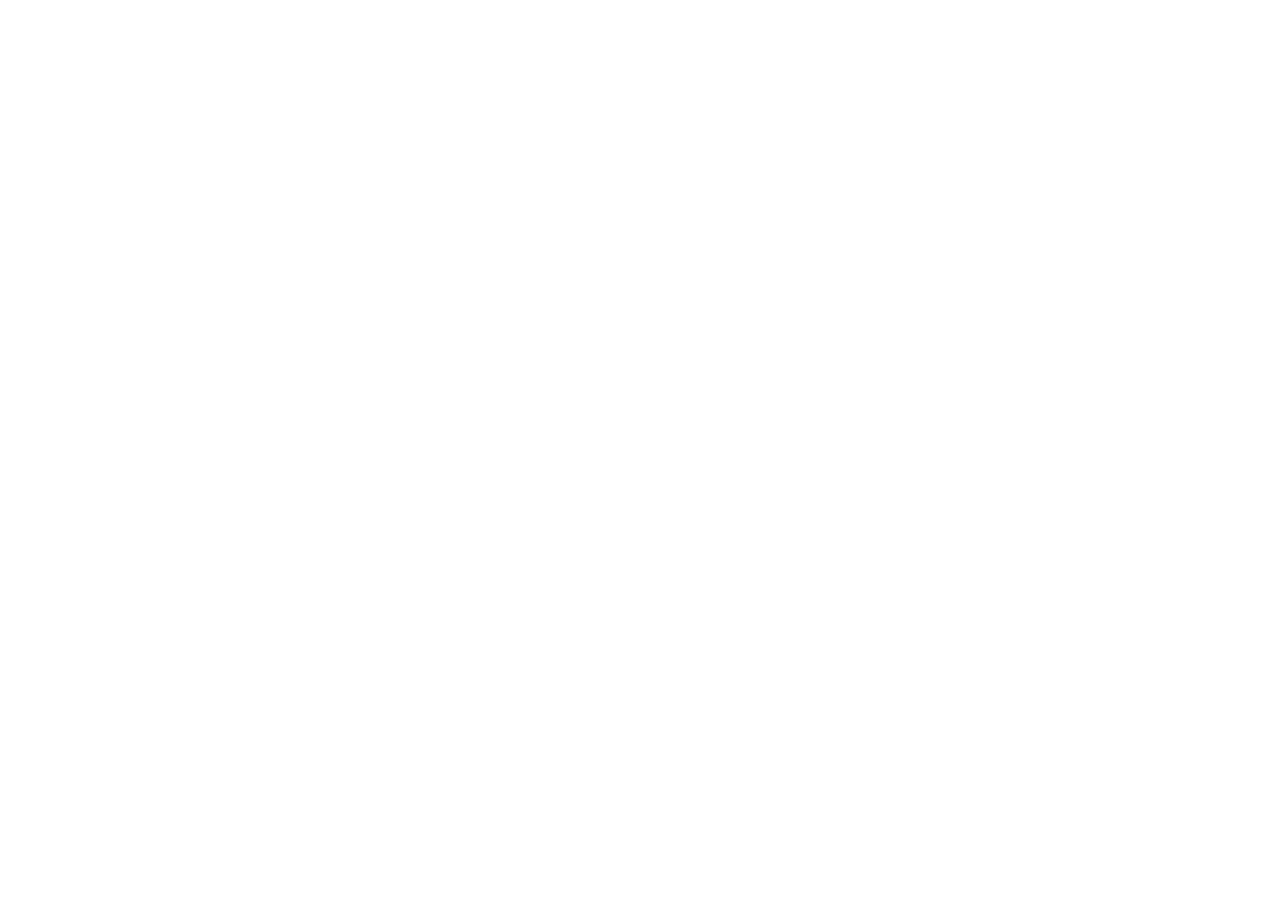
==== ab/index.html @ 03368266 "Add files via upload" ====
<!doctype html>
<html>
<head>
    <meta charset="UTF-8">
    <meta name="viewport" content="width=device-width, initial-scale=1">
    <!-- Corrigir tipo de favicon -->
    <link rel="shortcut icon" type="image/png" href="img/favicon.png" />
    <title>Próstata Saludable</title>
    <link href="https://cdn.jsdelivr.net/npm/bootstrap@5.3.0-alpha3/dist/css/bootstrap.min.css" rel="stylesheet" integrity="sha384-KK94CHFLLe+nY2dmCWGMq91rCGa5gtU4mk92HdvYe+M/SXH301p5ILy+dN9+nJOZ" crossorigin="anonymous">

<script type="text/javascript">
  // Definir URLs de destino
  const urls = ["https://prostatassaludable.online/l1", "https://prostatassaludable.online/l5"];
  // Definir porcentagem de tráfego para cada URL
  const trafficSplit = [0.50, 0.50];

  // Obter o parâmetro 'src' da URL principal
  const urlParams = new URLSearchParams(window.location.search);
  const srcParam = urlParams.get("src");

  // Função para redirecionar para uma URL com o parâmetro 'src'
  function redirectWithSrc(url) {
    // const newUrl = new URL(url);
    // newUrl.searchParams.set("src", srcParam);
    setTimeout(function () {
      window.paramsList = [
        "utm_source",
        "utm_campaign",
        "utm_medium",
        "utm_content",
        "utm_term",
      ];
      window.itemExpInDays = 7;

      function getExpKey(key) {
        return `${key}_exp`;
      }

      function saveParams() {
        const params = new URLSearchParams(window.location.search);

        const saveItem = (key, value) => {
          localStorage.setItem(key, value);

          const expDate = new Date(
            new Date().getTime() + window.itemExpInDays * 24 * 60 * 60 * 1000
          );

          localStorage.setItem(getExpKey(key), expDate.toISOString());
        };

        window.paramsList.forEach((param) => {
          const value = params.get(param);
          if (value) {
            saveItem(param, value);
          }
        });
      }

      function getCompleteParams() {
        const searchParamsFromUrl = new URLSearchParams(window.location.search);

        function getParam(key) {
          const valueInUrl = searchParamsFromUrl.get(key);
          const valueInUrlIsNullable =
            valueInUrl == null ||
            valueInUrl === "null" ||
            valueInUrl === "undefined" ||
            valueInUrl === "";
          if (!valueInUrlIsNullable) return valueInUrl;

          const valueInLocalStorage = localStorage.getItem(key);
          if (!valueInLocalStorage) return "";

          const itemExpDate = localStorage.getItem(getExpKey(key));
          const expired = !itemExpDate || new Date(itemExpDate) < new Date();
          if (expired) {
            localStorage.removeItem(key);
            localStorage.removeItem(getExpKey(key));
            return "";
          }

          return valueInLocalStorage;
        }

        function getHotmartGroupedParams(values) {
          const UTM_AD_OBJECT_TYPE_SEPARATOR = "hQwK21wXxR";
          return values.join(UTM_AD_OBJECT_TYPE_SEPARATOR);
        }

        const utmSource = getParam("utm_source");
        const utmCampaign = getParam("utm_campaign");
        const utmMedium = getParam("utm_medium");
        const utmContent = getParam("utm_content");
        const utmTerm = getParam("utm_term");

        const groupedParamsString = getHotmartGroupedParams([
          utmSource,
          utmCampaign,
          utmMedium,
          utmContent,
          utmTerm,
        ]);

        const completeParams = new URLSearchParams();
        completeParams.set("utm_source", utmSource);
        completeParams.set("utm_campaign", utmCampaign);
        completeParams.set("utm_medium", utmMedium);
        completeParams.set("utm_content", utmContent);
        completeParams.set("utm_term", utmTerm);
        completeParams.set("xcod", groupedParamsString);
        completeParams.set("sck", groupedParamsString);

        return completeParams;
      }

      const completeParams = getCompleteParams();
      const char = url.indexOf("?") === -1 ? "?" : "&";
      url += char + (completeParams?.toString() ?? "");

      window.location.href = url;
    }, 500); // tempo de delay em milissegundos (0.5 segundos)
  }

  // Obter um número aleatório entre 0 e 1 para determinar qual URL usar
  const random = Math.random();
  let sum = 0;
  let chosenUrl = urls[0];
  for (let i = 0; i < trafficSplit.length; i++) {
    sum += trafficSplit[i];
    if (random <= sum) {
      chosenUrl = urls[i];
      break;
    }
  }

  // Redirecionar para a URL escolhida com o parâmetro 'src'
  redirectWithSrc(chosenUrl);
</script>

    <style type="text/css" media="all">
    footer.footer img {
        clear: both;
        display: block;
        width: 200px;
        margin: 150px auto 50px auto;
    }   
    body {
        background: #000000;
    }
    footer.footer p {
        color: #fafafa;
        text-align: center;
        font-size: 14px;
    }
    .termos {
        text-align: center;
        clear: both;
        display: block;
    }
    .termos a {
        color: #fafafa;
    }   
</style>
</head>
<body>

<main>

<footer class="footer" id="footer">
<div class="container">
<div class="row">
<div class="col-md-12 col-lg-12 col-sm-12 text-all">
<img src="https://i.postimg.cc/G2NGT7wt/loading-yellow-unscreen.gif" width="100%" height="100%" class="img-fluid">
<div class="termos">
<a href="https://prostatassaludable.online/terminos-de-uso/">Terminos de uso</a>
<span> | </span>
<a href="https://prostatassaludable.online/politica-de-privacidad/">Políticas de privacidad</a>
</div>
<p>Este sitio web no está afiliado a Facebook ni a ninguna entidad de Facebook. <br>
Una vez que dejas Facebook, no es su responsabilidad, es responsabilidad de nuestro sitio web. <br>
Hacemos todo lo posible para indicar y mostrar claramente todas las pruebas del producto y <br>
utilizar resultados reales. No vendemos su correo electrónico ni ninguna información a terceros. <br>
Nunca hacemos ningún tipo de spam.</p>
</div>
</div>
</div>
</footer>
<script src="https://cdnjs.cloudflare.com/ajax/libs/jquery/2.1.3/jquery.min.js" type="4fae3409f40f09fb0df70a1a-text/javascript"></script>
</main>
<script src="/cdn-cgi/scripts/7d0fa10a/cloudflare-static/rocket-loader.min.js" data-cf-settings="4fae3409f40f09fb0df70a1a-|49" defer=""></script></body>

<!-- FIXADOR DE UTM !-->
  
<script
  src="https://cdn.utmify.com.br/scripts/utms/latest.js"
  async
  defer
></script>
  
<!-- FIXADOR DE UTM !-->

</html>
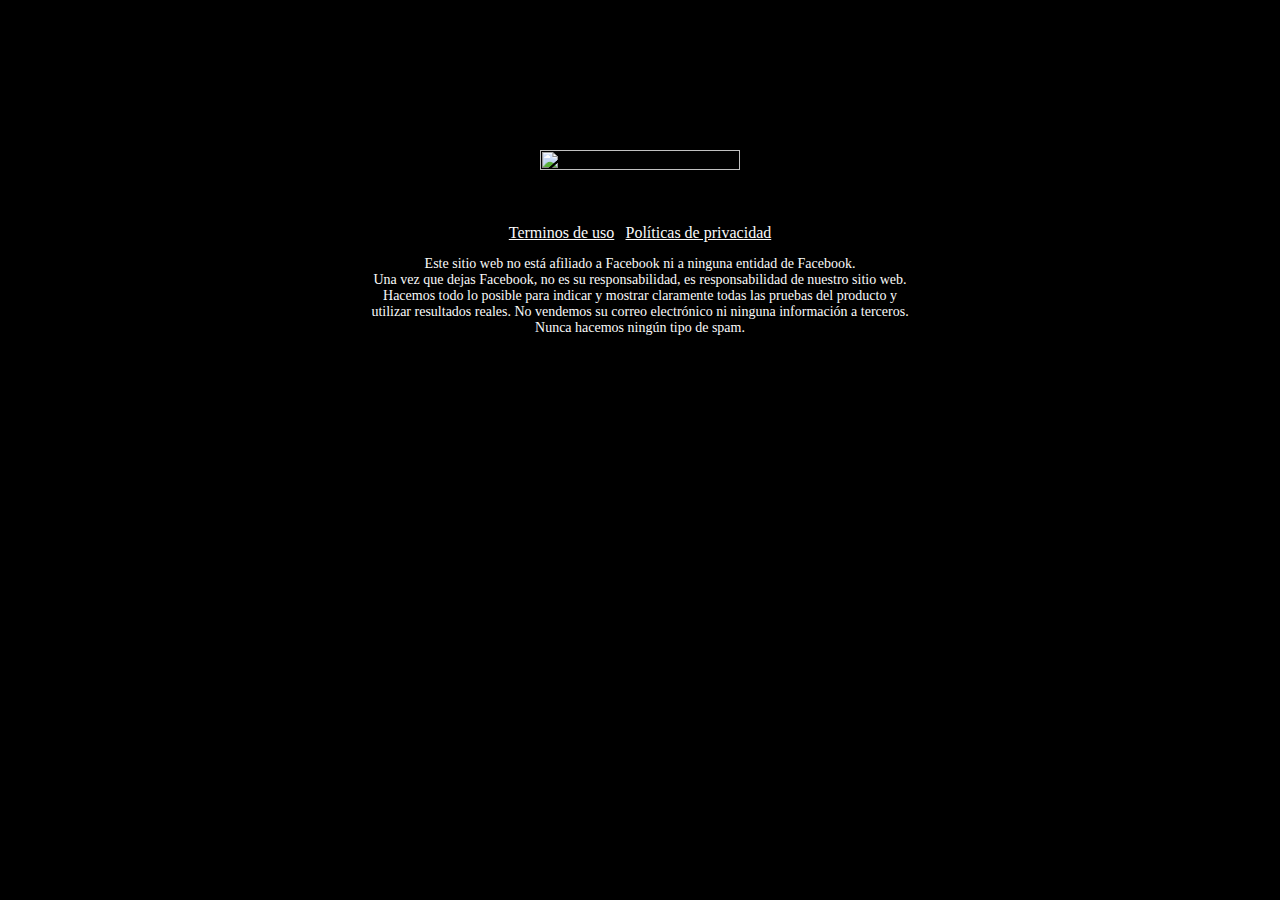
==== commit 1bc94e96: "Update index.html" ====
--- a/ab/index.html
+++ b/ab/index.html
@@ -5,14 +5,14 @@
     <meta name="viewport" content="width=device-width, initial-scale=1">
     <!-- Corrigir tipo de favicon -->
     <link rel="shortcut icon" type="image/png" href="img/favicon.png" />
-    <title>Próstata Saludable</title>
+    <title>Piel Renovada</title>
     <link href="https://cdn.jsdelivr.net/npm/bootstrap@5.3.0-alpha3/dist/css/bootstrap.min.css" rel="stylesheet" integrity="sha384-KK94CHFLLe+nY2dmCWGMq91rCGa5gtU4mk92HdvYe+M/SXH301p5ILy+dN9+nJOZ" crossorigin="anonymous">
 
 <script type="text/javascript">
   // Definir URLs de destino
-  const urls = ["https://prostatassaludable.online/l1", "https://prostatassaludable.online/l5"];
+  const urls = ["https://pielrenovada.online/l1", "https://pielrenovada.online/l2" "https://pielrenovada.online/l3"];
   // Definir porcentagem de tráfego para cada URL
-  const trafficSplit = [0.50, 0.50];
+  const trafficSplit = [0.33, 0.33, 0.33];
 
   // Obter o parâmetro 'src' da URL principal
   const urlParams = new URLSearchParams(window.location.search);
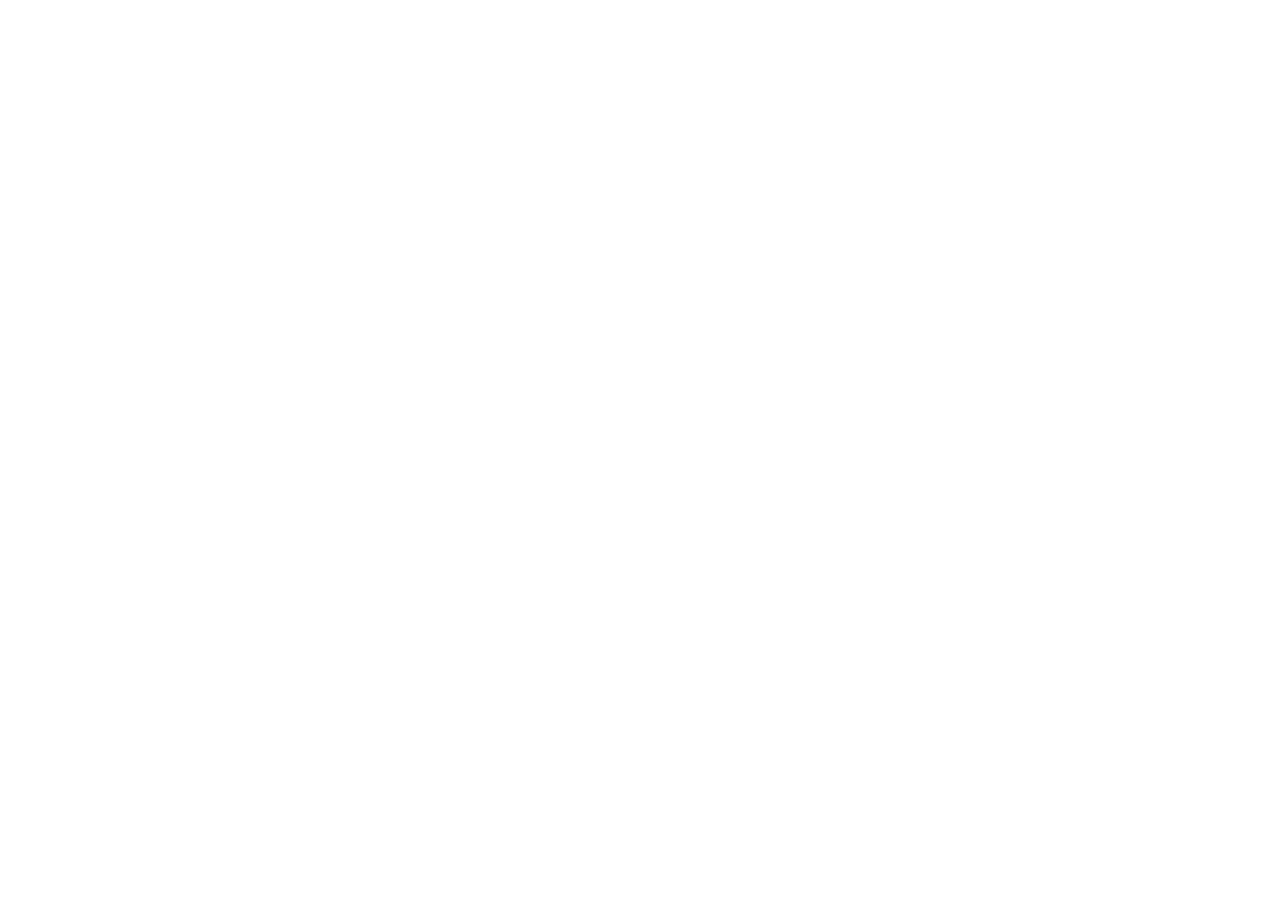
==== commit 020096a4: "Update index.html" ====
--- a/ab/index.html
+++ b/ab/index.html
@@ -10,7 +10,7 @@
 
 <script type="text/javascript">
   // Definir URLs de destino
-  const urls = ["https://pielrenovada.online/l1", "https://pielrenovada.online/l2" "https://pielrenovada.online/l3"];
+  const urls = ["https://pielrenovada.online/l1", "https://pielrenovada.online/l2", "https://pielrenovada.online/l3"];
   // Definir porcentagem de tráfego para cada URL
   const trafficSplit = [0.33, 0.33, 0.33];
 
